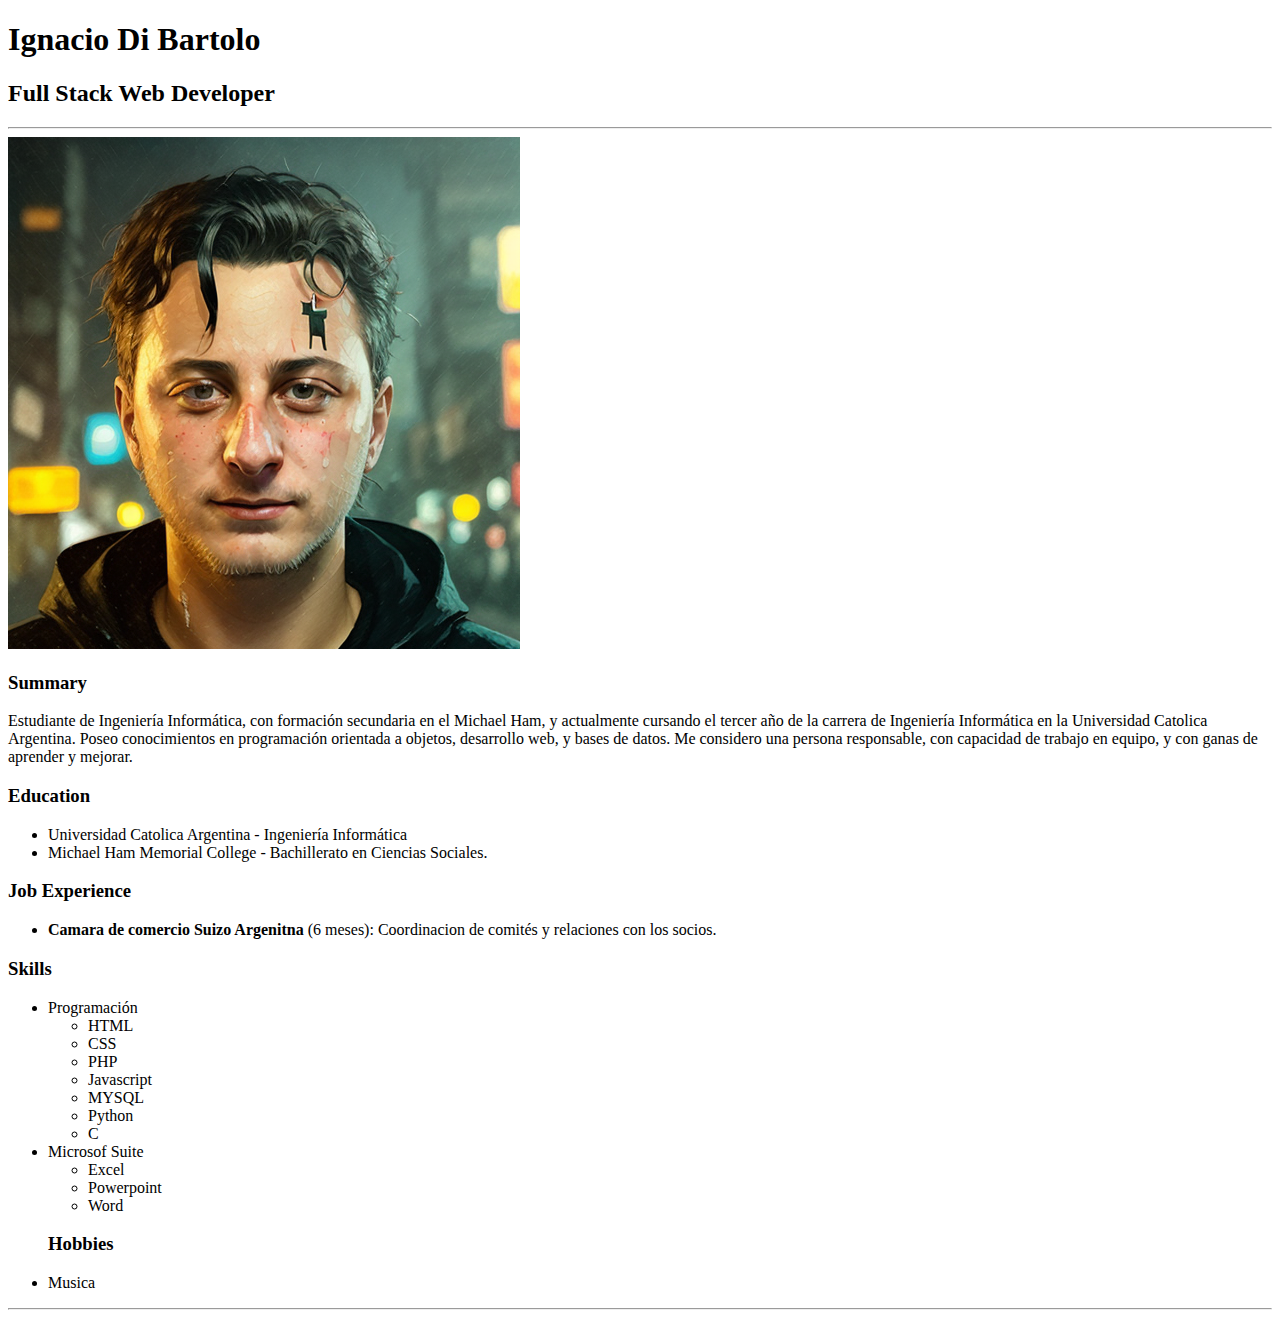
==== Project 1. Online Resume/index.html @ 781901a5 "no css" ====
<!DOCTYPE html>
<html lang="en">
<head>
    <meta charset="UTF-8">
    <meta name="viewport" content="width=device-width, initial-scale=1.0">
    <link rel="stylesheet" href="./styles.css" />
    <title>Online Resume</title>
</head>
<body>
    <h1>Ignacio Di Bartolo</h1>
    <h2>Full Stack Web Developer</h2>

    <hr />

    <img src="./NeonGrunge-4.png" alt="Imagen de Ignacio Di Bartolo creada por AI">

    <h3>Summary</h3>
    <p>Estudiante de Ingeniería Informática, con formación secundaria en el Michael Ham,
        y actualmente cursando el tercer año de la carrera de Ingeniería Informática en la
        Universidad Catolica Argentina. Poseo conocimientos en programación orientada a objetos,
        desarrollo web, y bases de datos. Me considero una persona responsable, con capacidad de
        trabajo en equipo, y con ganas de aprender y mejorar.
    </p>
    <h3>Education</h3>
    <ul>
        <li>Universidad Catolica Argentina - Ingeniería Informática</li>
        <li>Michael Ham Memorial College - Bachillerato en Ciencias Sociales.</li>
    </ul>
    <h3>Job Experience</h3>
    <ul>
        <li><a class="bold">Camara de comercio Suizo Argenitna</a> (6 meses): Coordinacion de comités y relaciones con los socios.</li>
    </ul>
    <h3>Skills</h3>
    <ul>
        <li>Programación</li>
        <ul>
            <li>HTML</li>
            <li>CSS</li>
            <li>PHP</li>
            <li>Javascript</li>
            <li>MYSQL</li>
            <li>Python</li>
            <li>C</li>
        </ul>
        <li>Microsof Suite</li>
        <ul>
            <li>Excel</li>
            <li>Powerpoint</li>
            <li>Word</li>
        </ul>
        <h3>Hobbies</h3>
        <li>Musica</li>
    </ul>
</body>
<hr />
<footer>
</footer>
</html>
---- Project 1. Online Resume/styles.css ----
.bold{
    font-weight: bold;
}
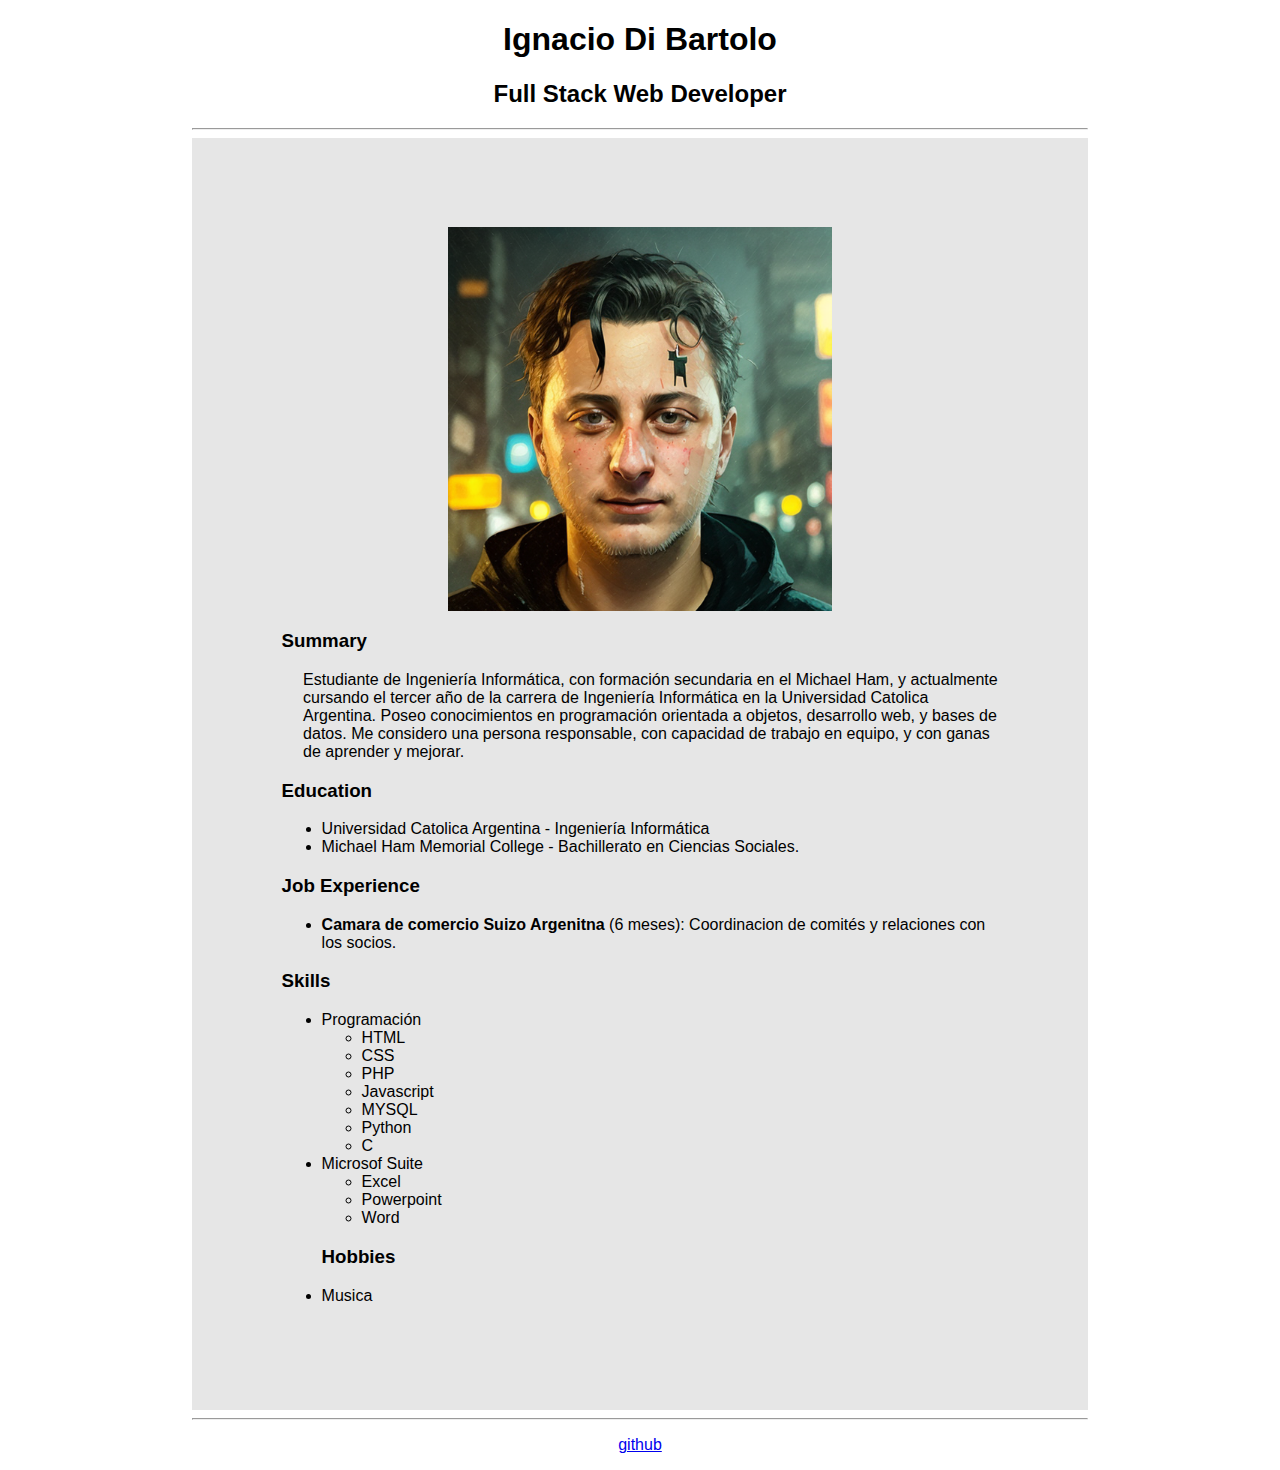
==== commit 252da122: "Project 1 terminado" ====
--- a/Project 1. Online Resume/index.html
+++ b/Project 1. Online Resume/index.html
@@ -7,52 +7,56 @@
     <title>Online Resume</title>
 </head>
 <body>
-    <h1>Ignacio Di Bartolo</h1>
-    <h2>Full Stack Web Developer</h2>
+    <h1 class="titulo">Ignacio Di Bartolo</h1>
+    <h2 class="titulo">Full Stack Web Developer</h2>
 
     <hr />
 
-    <img src="./NeonGrunge-4.png" alt="Imagen de Ignacio Di Bartolo creada por AI">
+    <section class="contenido">
+        <img class="fotoperfil" src="./NeonGrunge-4.png" alt="Imagen de Ignacio Di Bartolo creada por AI">
 
-    <h3>Summary</h3>
-    <p>Estudiante de Ingeniería Informática, con formación secundaria en el Michael Ham,
-        y actualmente cursando el tercer año de la carrera de Ingeniería Informática en la
-        Universidad Catolica Argentina. Poseo conocimientos en programación orientada a objetos,
-        desarrollo web, y bases de datos. Me considero una persona responsable, con capacidad de
-        trabajo en equipo, y con ganas de aprender y mejorar.
-    </p>
-    <h3>Education</h3>
-    <ul>
-        <li>Universidad Catolica Argentina - Ingeniería Informática</li>
-        <li>Michael Ham Memorial College - Bachillerato en Ciencias Sociales.</li>
-    </ul>
-    <h3>Job Experience</h3>
-    <ul>
-        <li><a class="bold">Camara de comercio Suizo Argenitna</a> (6 meses): Coordinacion de comités y relaciones con los socios.</li>
-    </ul>
-    <h3>Skills</h3>
-    <ul>
-        <li>Programación</li>
+        <h3>Summary</h3>
+        <p class="resumen">Estudiante de Ingeniería Informática, con formación secundaria en el Michael Ham,
+            y actualmente cursando el tercer año de la carrera de Ingeniería Informática en la
+            Universidad Catolica Argentina. Poseo conocimientos en programación orientada a objetos,
+            desarrollo web, y bases de datos. Me considero una persona responsable, con capacidad de
+            trabajo en equipo, y con ganas de aprender y mejorar.
+        </p>
+        <h3>Education</h3>
         <ul>
-            <li>HTML</li>
-            <li>CSS</li>
-            <li>PHP</li>
-            <li>Javascript</li>
-            <li>MYSQL</li>
-            <li>Python</li>
-            <li>C</li>
+            <li>Universidad Catolica Argentina - Ingeniería Informática</li>
+            <li>Michael Ham Memorial College - Bachillerato en Ciencias Sociales.</li>
         </ul>
-        <li>Microsof Suite</li>
+        <h3>Job Experience</h3>
         <ul>
-            <li>Excel</li>
-            <li>Powerpoint</li>
-            <li>Word</li>
+            <li><a class="bold">Camara de comercio Suizo Argenitna</a> (6 meses): Coordinacion de comités y relaciones con los socios.</li>
         </ul>
-        <h3>Hobbies</h3>
-        <li>Musica</li>
-    </ul>
+        <h3>Skills</h3>
+        <ul>
+            <li>Programación</li>
+            <ul>
+                <li>HTML</li>
+                <li>CSS</li>
+                <li>PHP</li>
+                <li>Javascript</li>
+                <li>MYSQL</li>
+                <li>Python</li>
+                <li>C</li>
+            </ul>
+            <li>Microsof Suite</li>
+            <ul>
+                <li>Excel</li>
+                <li>Powerpoint</li>
+                <li>Word</li>
+            </ul>
+            <h3>Hobbies</h3>
+            <li>Musica</li>
+        </ul>
+    </section>
 </body>
+
 <hr />
 <footer>
+    <p><a class="titulo" href="https://github.com/nachodibartolo">github</a></p>
 </footer>
 </html>--- a/Project 1. Online Resume/styles.css
+++ b/Project 1. Online Resume/styles.css
@@ -1,3 +1,34 @@
+html{
+    font-family:'Franklin Gothic Medium', 'Arial Narrow', Arial, sans-serif;
+}
+
+body{
+    display: block;
+    margin: auto;
+    max-width: 70%;
+}
+
+.contenido{
+    background-color: rgb(230, 230, 230);
+    padding: 10%;
+}
+
 .bold{
     font-weight: bold;
 }
+
+.titulo{
+    display: flex;
+    justify-content: center;
+}
+
+.fotoperfil{
+    display: block;
+    margin: auto;
+    max-width: 30vw;
+}
+
+.resumen{
+    margin-left: 3%;
+    
+}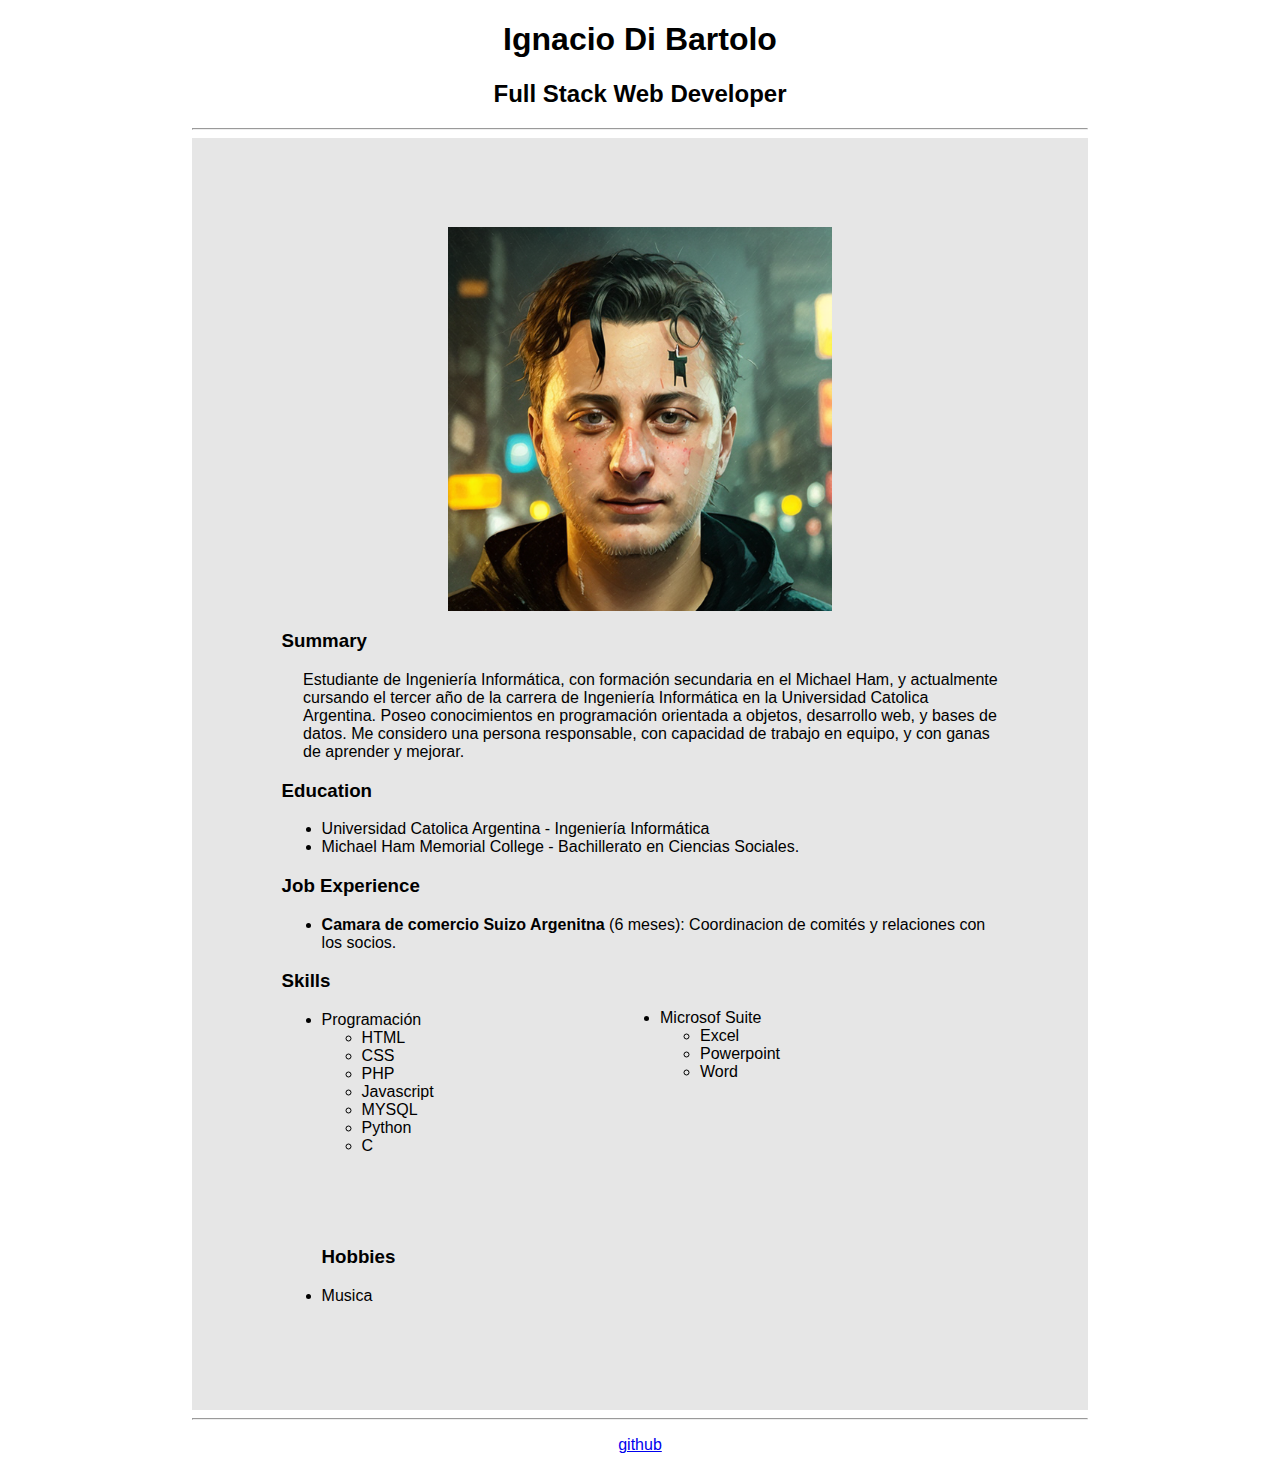
==== commit 9e6a17b9: "listas skills horizontales" ====
--- a/Project 1. Online Resume/index.html
+++ b/Project 1. Online Resume/index.html
@@ -43,12 +43,14 @@
                 <li>Python</li>
                 <li>C</li>
             </ul>
-            <li>Microsof Suite</li>
-            <ul>
-                <li>Excel</li>
-                <li>Powerpoint</li>
-                <li>Word</li>
-            </ul>
+            <div class="segundalista">
+                <li>Microsof Suite</li>
+                <ul>
+                    <li>Excel</li>
+                    <li>Powerpoint</li>
+                    <li>Word</li>
+                </ul>
+            </div>
             <h3>Hobbies</h3>
             <li>Musica</li>
         </ul>
--- a/Project 1. Online Resume/styles.css
+++ b/Project 1. Online Resume/styles.css
@@ -31,4 +31,10 @@
 .resumen{
     margin-left: 3%;
     
+}
+
+.segundalista{
+    position: relative;
+    top: -146px;
+    left: 50%;
 }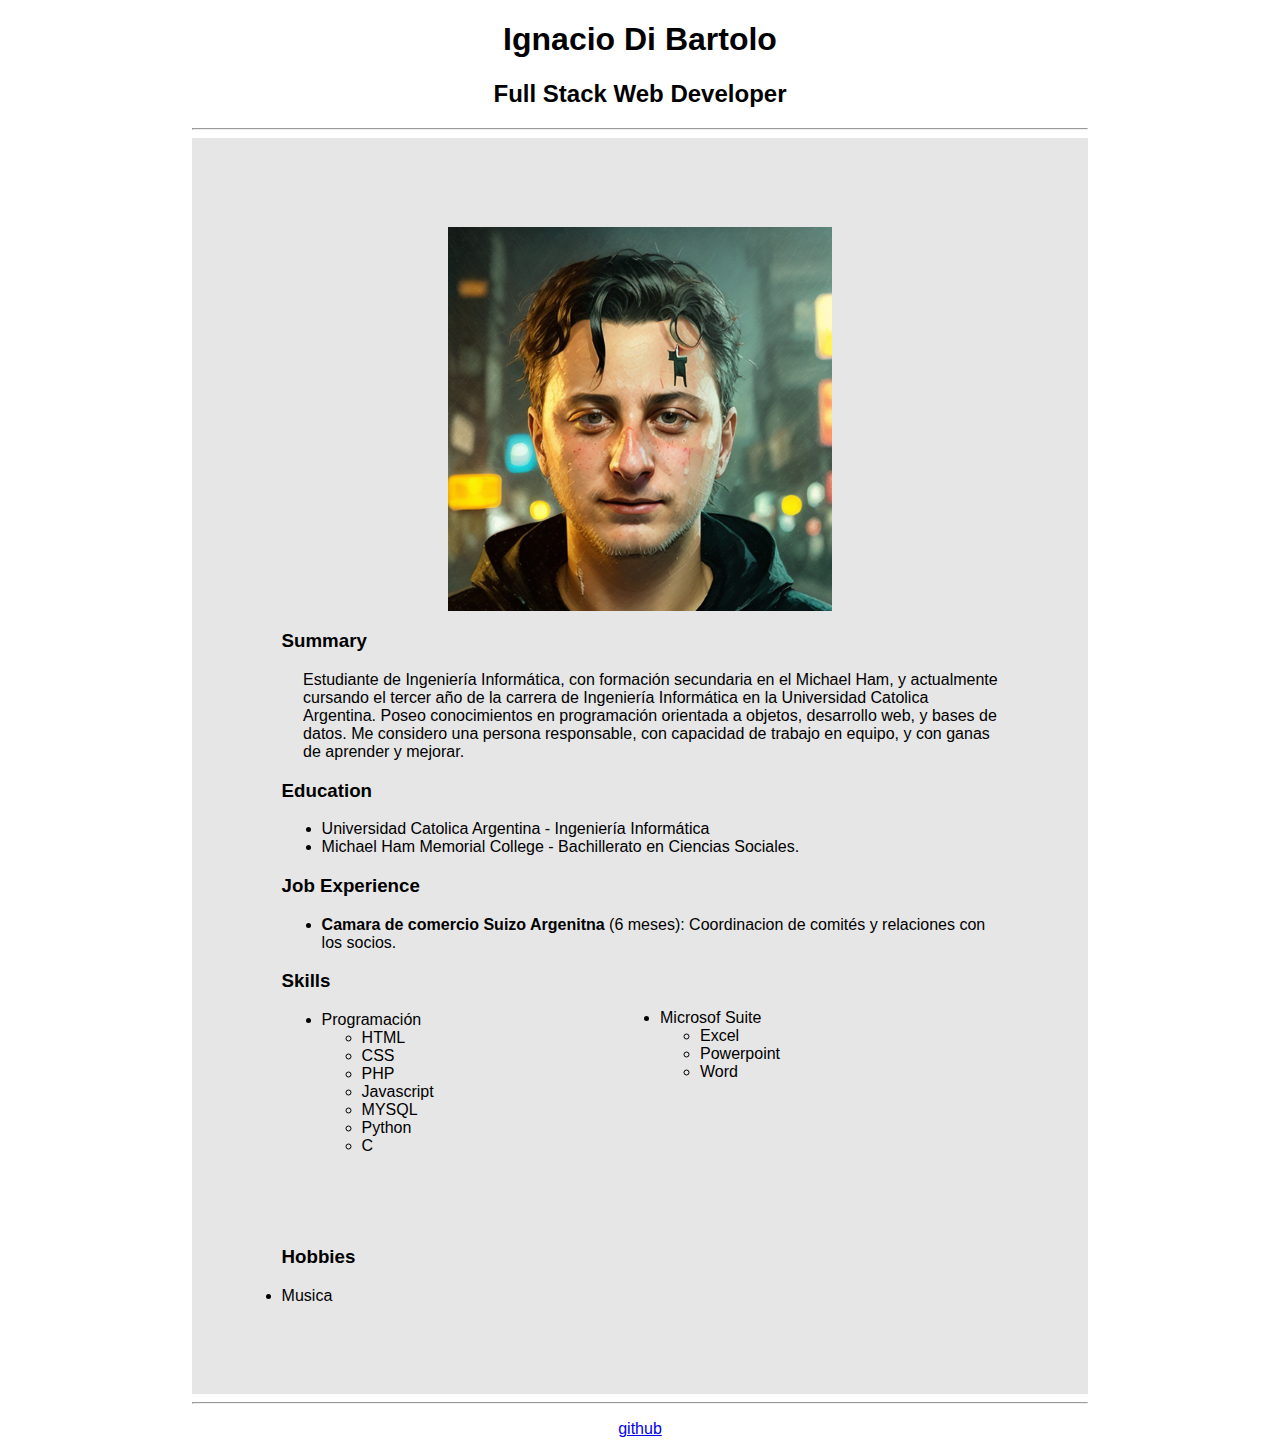
==== commit c957836b: "listas skills horizontales" ====
--- a/Project 1. Online Resume/index.html
+++ b/Project 1. Online Resume/index.html
@@ -51,9 +51,9 @@
                     <li>Word</li>
                 </ul>
             </div>
-            <h3>Hobbies</h3>
-            <li>Musica</li>
         </ul>
+        <h3>Hobbies</h3>
+        <li>Musica</li>
     </section>
 </body>
 
